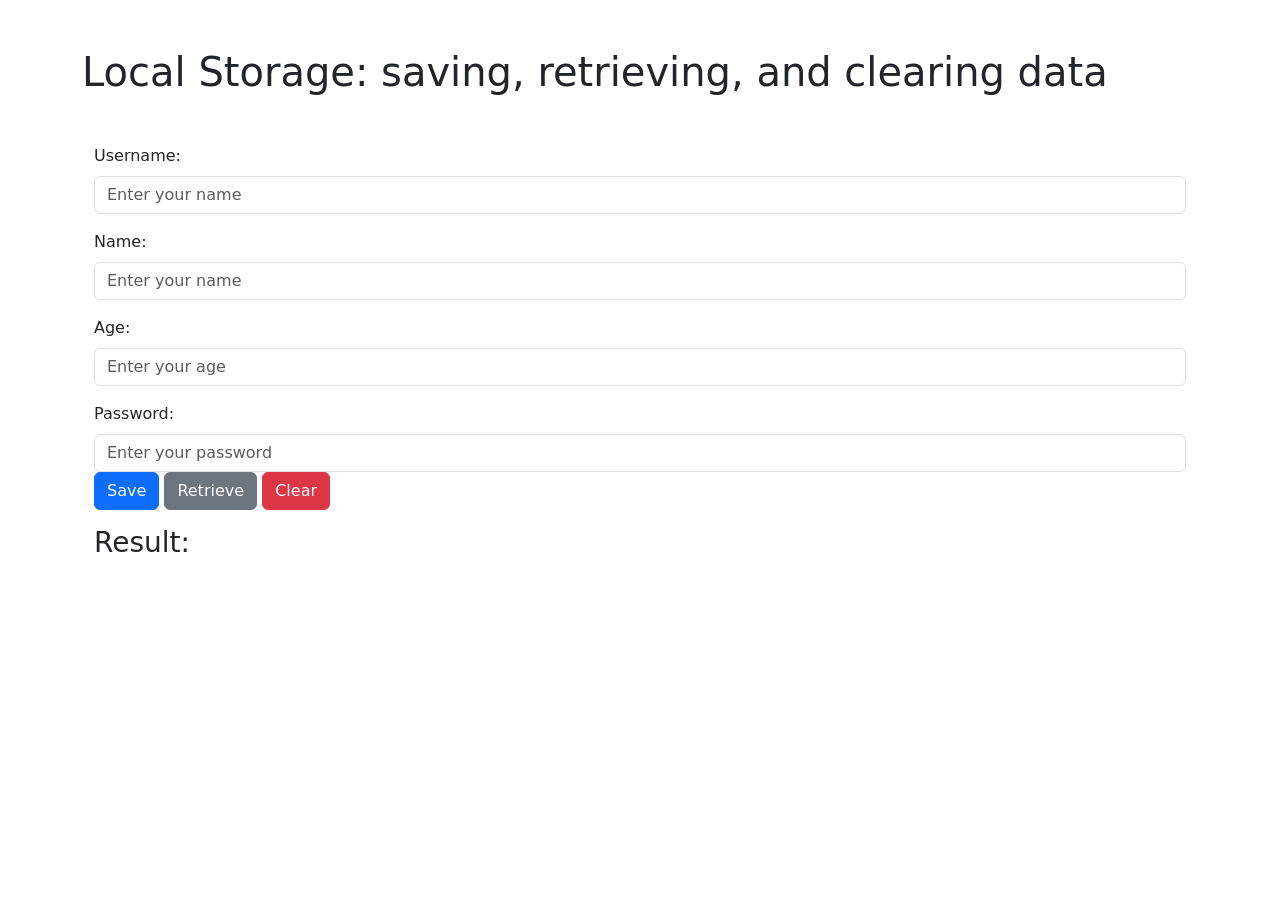
==== 105-darkmode/localstorage.html @ 6cf4a76e "wrong" ====
<!DOCTYPE html>
<html lang="en">
<head>

    <meta charset="UTF-8">

    <meta name="viewport" content="width=device-width, initial-scale=1.0">

    <script src="https://cdn.jsdelivr.net/npm/bootstrap@5.0.2/dist/js/bootstrap.bundle.min.js"

        integrity="sha384-MrcW6ZMFYlzcLA8Nl+NtUVF0sA7MsXsP1UyJoMp4YLEuNSfAP+JcXn/tWtIaxVXM"

        crossorigin="anonymous"></script>

    <link href="https://cdn.jsdelivr.net/npm/bootstrap@5.0.2/dist/css/bootstrap.min.css" rel="stylesheet"

        integrity="sha384-EVSTQN3/azprG1Anm3QDgpJLIm9Nao0Yz1ztcQTwFspd3yD65VohhpuuCOmLASjC" crossorigin="anonymous">

    <title>Local Storage</title> 

</head>
<body>
    <section class="container mt-5">
        
        <h1>Local Storage: saving, retrieving, and clearing data</h1>
        <form class="container mt-5">
            <div class="mb-3">
                <label  for="nameInput" class="form-label">Username:</label>
                <input type="text" class="form-control"id="userName" placeholder="Enter your name">
            </div>
            <div class="mb-3">
                <label for="emailInput" class="form-label">Name:</label>
                <input type="text" class="form-control" id="name" placeholder="Enter your name">
            </div>
            <div class="mb-3">
                <label for="ageInput" class="form-label">Age:</label>
                <input type="number" class="form-control" id="userAge" placeholder="Enter your age">
            </div>
            <div class="mb-3">
                <label for="countryInput" class="form-label">Password:</label>
                <input type="password" class="form-control" id="password" placeholder="Enter your password">

        </form>
          
            <button type="button" class="btn btn-primary" id="saveButton">Save</button>
            <button type="button" class="btn btn-secondary" id="retrieveButton">Retrieve</button>
            <button type="button" class="btn btn-danger" id="clearButton">Clear</button>
        </form>
        <div id="result" class="mt-3">
            <h3>Result:</h3>
            <p id="resultData"></p>
        </div>
    </section>
    
</body>
<script src="https://code.jquery.com/jquery-3.6.0.js" integrity="sha256-H+K7U5CnXl1h5ywQfKtSj8PCmoN9aaq30gDh27Xc0jk=" crossorigin="anonymous"></script>  
       
<script src="local-storage.js"></script>
</html>
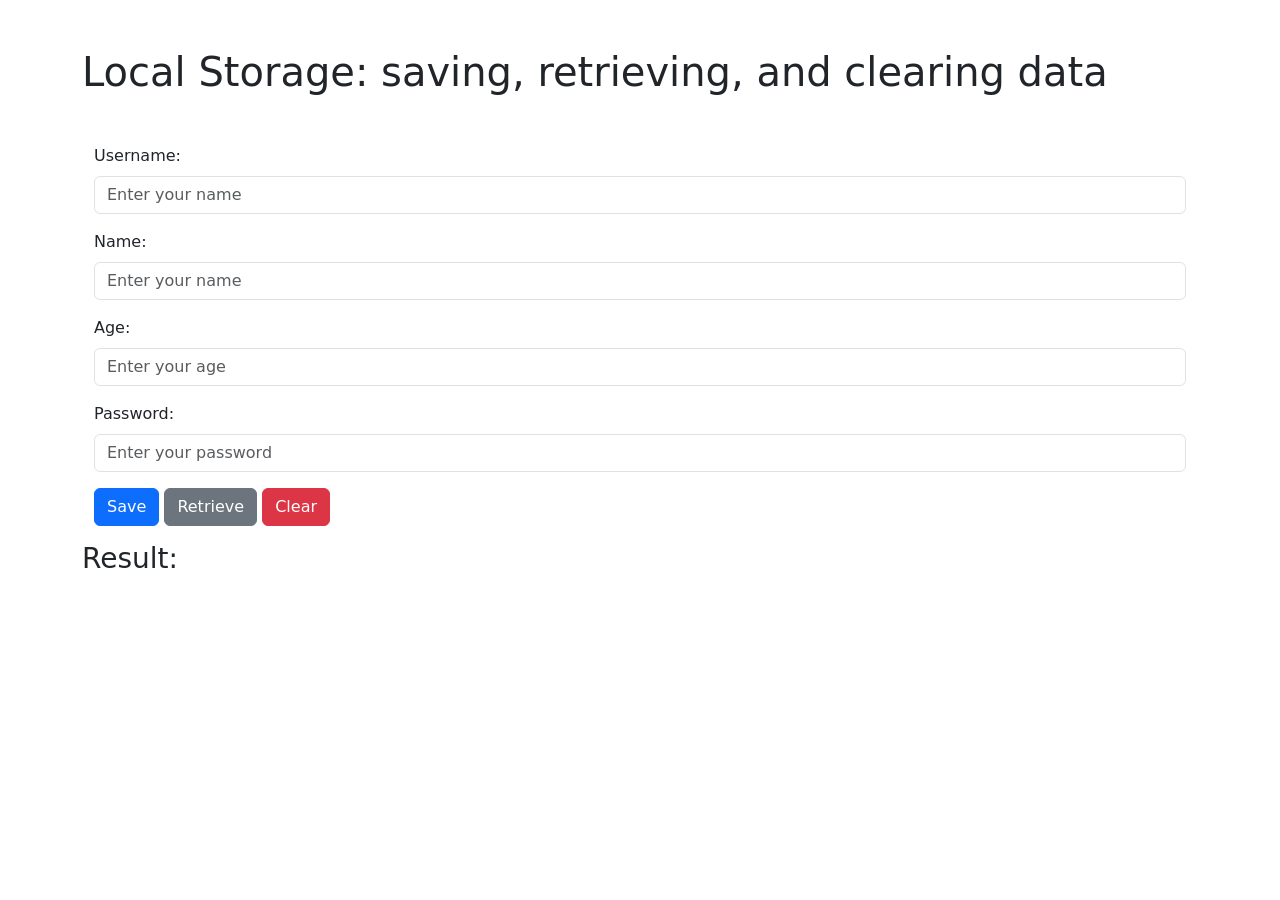
==== commit 65510b75: "WORKING FINAL 105" ====
--- a/105-darkmode/localstorage.html
+++ b/105-darkmode/localstorage.html
@@ -39,8 +39,7 @@
             <div class="mb-3">
                 <label for="countryInput" class="form-label">Password:</label>
                 <input type="password" class="form-control" id="password" placeholder="Enter your password">
-
-        </form>
+            </div>
           
             <button type="button" class="btn btn-primary" id="saveButton">Save</button>
             <button type="button" class="btn btn-secondary" id="retrieveButton">Retrieve</button>
